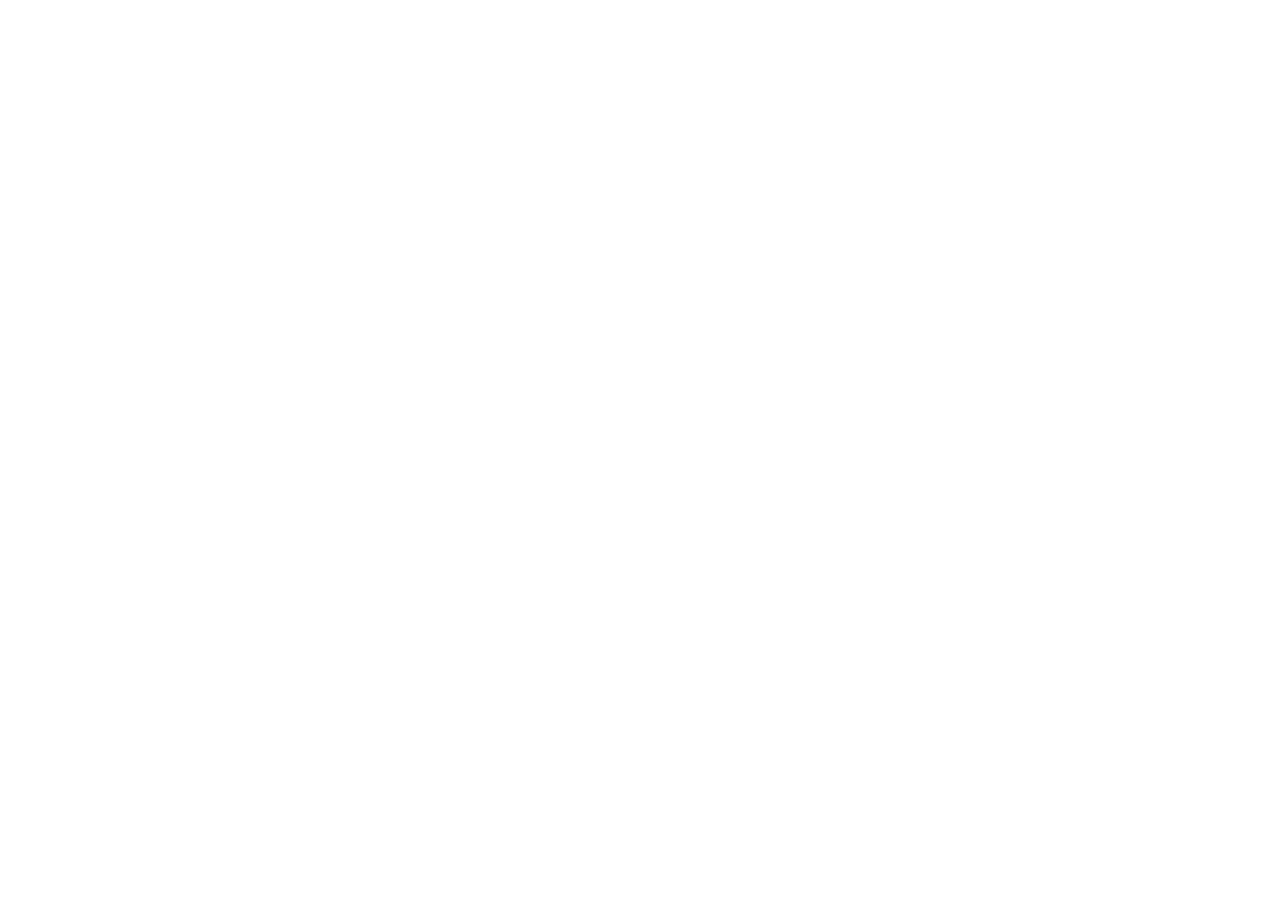
==== index.html @ 6a46c016 "first commit" ====
<!DOCTYPE html>
<html lang="en">
<head>
    <meta charset="UTF-8">
    <meta http-equiv="X-UA-Compatible" content="IE=edge">
    <meta name="viewport" content="width=device-width, initial-scale=1.0">
    <title>LandingSites</title>
</head>
<body>
    <main>
        <nav>
            
        </nav>
    </main>
    <body>
        
    </body>
    <footer>

    </footer>
</body>
</html>
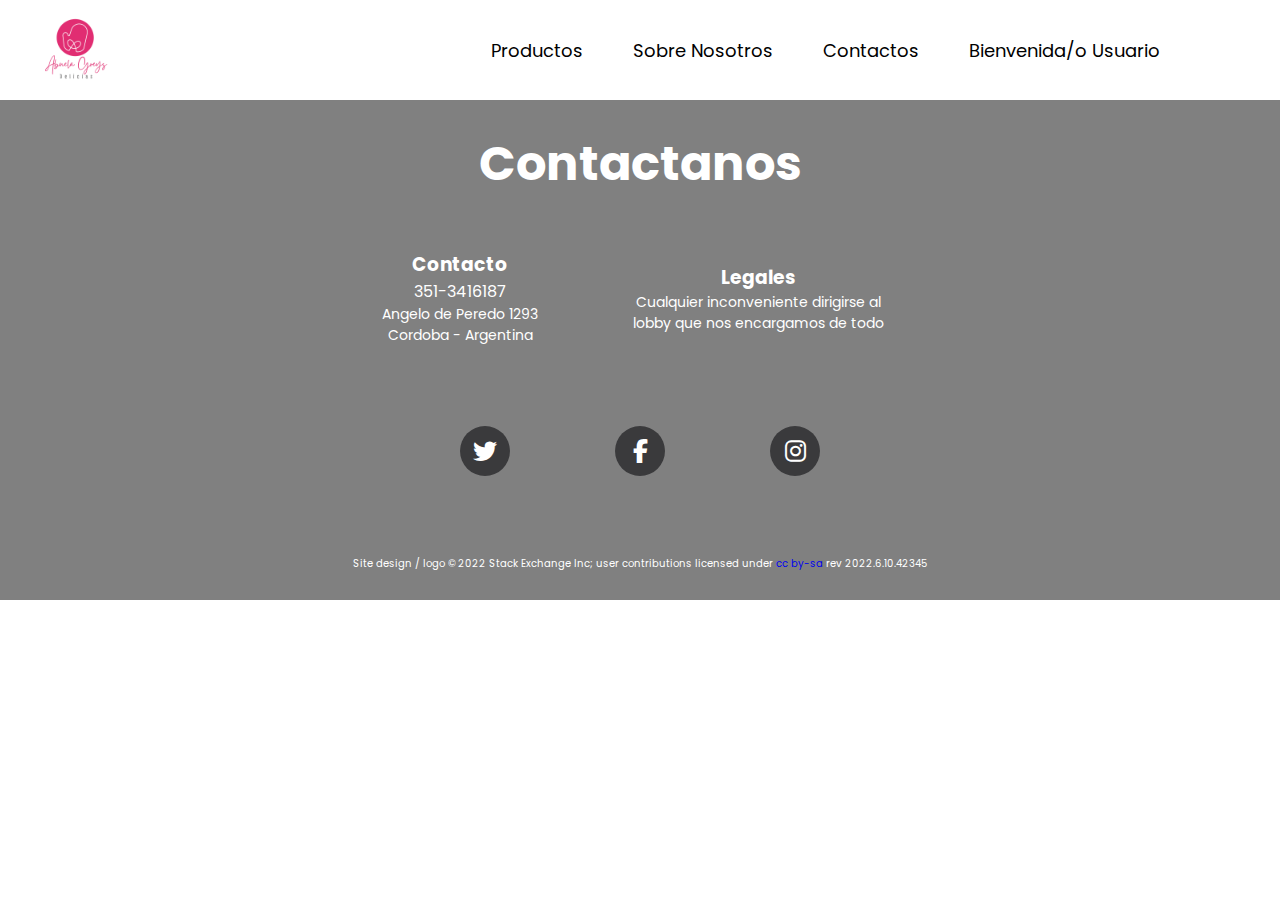
==== commit 4fbb8c47: "cosas1" ====
--- a/index.html
+++ b/index.html
@@ -4,19 +4,62 @@
     <meta charset="UTF-8">
     <meta http-equiv="X-UA-Compatible" content="IE=edge">
     <meta name="viewport" content="width=device-width, initial-scale=1.0">
+    <link rel="stylesheet" href="https://cdnjs.cloudflare.com/ajax/libs/font-awesome/6.1.1/css/all.min.css">
+    <link rel="stylesheet" href="style/style.css" />
     <title>LandingSites</title>
 </head>
 <body>
-    <main>
-        <nav>
-            
-        </nav>
-    </main>
+    <header class="header">
+        <div class="navbar_logo">
+          <a href="#" class="logo" title="Inicio"><img src="/imagen/Logo Abuela Greys.png" alt="logo" class="logo" /></a>
+          <!-- <p class="text_logo">LOGO</p> -->
+        </div>
+        <input type="checkbox" id="toggle-nav" />
+        <label for="toggle-nav">
+          <div></div>
+          <div></div>
+          <div></div>
+        </label>
+        <div class="nav">
+          <ul class="nav-list">
+            <li class="nav-item"><a href="#" class="nav-link">Productos</a></li>
+            <li class="nav-item"><a href="#" class="nav-link">Sobre Nosotros</a></li>
+            <li class="nav-item"><a href="#" class="nav-link">Contactos</a></li>
+            <li class="nav-item"><a href="#" class="nav-link">Bienvenida/o Usuario</a></li>
+          </ul>
+        </div>
+      </header>
     <body>
         
     </body>
     <footer>
-
+      <div class="contacto-footer">
+        <h2>Contactanos</h2>
+      </div>
+      <div class="info-container">
+        <div class="contacto">
+          <h3>Contacto</h3>
+          <a href="https://wa.me/3513416187?text=Hola%20buenas%2C%20queria%20consultar%20sobre...">351-3416187</a>
+          <p>Angelo de Peredo 1293</p>
+          <p>Cordoba - Argentina</p>
+        </div>
+        <div class="legales">
+          <h3>Legales</h3>
+          <p>
+            Cualquier inconveniente dirigirse al lobby que nos encargamos de
+            todo
+          </p>
+        </div>
+      </div>
+      <div class="icons">
+        <a href="#" class="flex twitter"><i class="fa-brands fa-twitter"></i></i></a>
+        <a href="#" class="flex facebook"><i class="fa-brands fa-facebook-f"></i></i></a>
+        <a href="#" class="flex instagram"><i class="fa-brands fa-instagram"></i></a>
+      </div>
+      <p class="licen">Site design / logo © 2022 Stack Exchange Inc; user contributions licensed under
+        <a href="https://stackoverflow.com/help/licensing">cc by-sa</a>
+        <span>rev 2022.6.10.42345</span>
+      </p>
     </footer>
 </body>
 </html>--- a/style/style.css
+++ b/style/style.css
@@ -0,0 +1,286 @@
+@import url("https://fonts.googleapis.com/css2?family=Poppins:wght@300;400;600;700;900&display=swap");
+
+@import url('https://fonts.googleapis.com/css2?family=Pacifico&display=swap');
+
+@import url('https://fonts.googleapis.com/css2?family=Roboto:wght@400;500&display=swap');
+
+*{
+  margin: 0;
+  padding: 0;
+  box-sizing: border-box;
+  text-decoration: none;
+}
+
+:root {
+    --rosa: #E12D72;
+}
+
+body {
+    width: 100vw;
+    max-width: 100%;
+    font-family: "Poppins", sans-serif;
+}
+
+/* Comienzo del NavBar */
+
+.navbar_logo {
+    display: flex;
+    flex-direction: column;
+    justify-content: center;
+    align-items: center;
+    max-width: 2rem;
+    padding: 1rem 0;
+}
+
+.logo {
+height: 100px;
+width: 100px;
+}
+
+.text_logo {
+    font-size: 13px;
+}
+
+
+.header {
+    background: white;
+    height: 100px;
+    display: flex;
+    justify-content: space-between;
+    align-items: center;
+    padding: 0 120px 0 60px;
+    position: sticky;
+    top: 0px;  
+}
+
+input{
+    appearance: none;
+}
+
+.nav-list{
+    display: flex;
+    justify-content: center;
+    align-items: center;
+    gap: 50px;
+    list-style: none;
+}
+
+.nav-link {
+    font-size: 18px;
+    color: black;
+}
+
+.nav-link:hover {
+    text-decoration: none;
+    color: var(--rosa);
+}
+
+@media only screen and (max-width: 768px) {
+    .nav {
+        display: flex;
+        align-items: center;
+        justify-content: center;
+        position: fixed;
+    }
+
+    .nav-list {
+        display: block;
+        flex-direction: column;
+        justify-content: center;
+        align-items: center;
+        gap: 4px;
+    }
+
+    ul li {
+        list-style: none;
+        color: white;
+        font-size: 50px;
+        padding-bottom: 5px;
+        transform: translateY(-500px);
+        opacity: 0;
+    }
+    input {
+        display: none;
+    }
+
+    label {
+        position: fixed;
+        top: 10px;
+        right: 9px;
+        cursor: pointer;
+        z-index: 99;
+    }
+
+    label > div {
+        height: 4px;
+        width: 35px;
+        background: white;
+        margin: 6px;
+    }
+
+    label:hover > div {
+        background-color: var(--rosa);
+    }
+
+    #toggle-nav:checked ~ .nav {
+        height: 100vh;
+        width: 300px;
+        background: white;
+        z-index: 1;
+        right: 0px;
+        top: 0px;
+    }
+
+    #toggle-nav:checked ~ label {
+        right: 250px;
+    }
+
+    #toggle-nav:checked ~ .nav ul li {
+        transform: translateY(0);
+        opacity: 1;
+    }
+
+    #toggle-nav:checked ~ label > div:nth-child(1) {
+        transform: rotate(45deg);
+        margin-top: 18px;
+    }
+
+    #toggle-nav:checked ~ label > div:nth-child(2) {
+        opacity: 0;
+    }
+
+    #toggle-nav:checked ~ label > div:nth-child(3) {
+        transform: rotate(-45deg);
+        margin-top: -20px;
+    }
+
+    ul li {
+        transition: transform 0.6s ease;
+    }
+
+    label {
+        transition: 0.5s ease;
+    }
+
+    label > div {
+        transition: 0.5s ease;
+    }
+
+}
+/* Final del NavBar */
+
+/* Comienzo del footer */
+footer {
+    display: flex;
+    flex-direction: column;
+    justify-content: center;
+    align-items: center;
+    background: grey;
+    color: white;
+    padding: 8rem 0;
+    gap: 50px;
+    height: 500px;
+}
+  
+.contacto-footer {
+    font-size: 2rem;
+}
+  
+.info-container {
+    display: flex;
+    justify-content: space-between;
+    align-items: center;
+    text-align: center;
+    gap: 80px;
+}
+  
+  .contacto p {
+    font-size: 14px;
+}
+  
+.contacto a {
+    color: white;
+}
+  
+.contacto a:hover{
+    color: var(--rosa);
+}
+  
+.licen {
+    font-size: 10px;
+}
+  
+.legales {
+    max-width: 280px;
+}
+  
+.legales p {
+    font-size: 14px;
+}
+  
+.icons{
+    margin: 10px auto;
+    width: 80%;
+    max-width: 400px;
+    padding: 20px;
+    border-radius: 10px;
+    display: flex;
+    justify-content: space-between;
+}
+.icons a{
+    text-decoration: none;
+    color: #fff;
+    background-color: rgb(58, 58, 60);
+    width: 50px;
+    height: 50px;
+    border-radius: 100%;
+    font-size: 1.5rem;
+    text-align: center;
+    transition: all 0.3s;
+}
+.flex{
+    display: inline-flex;
+    justify-content:center;
+    align-items: center;
+}
+.twitter:hover{
+    background: #1da1f2;
+}
+  .facebook:hover{
+    background: #4267B2;
+}
+.instagram:hover{
+    background: linear-gradient(45deg, #f09433 0%,#e6683c 25%,#dc2743 50%,#cc2366 75%,#bc1888 100%); 
+}
+  
+@media (min-width: 320px) and (max-width: 768px) {
+   footer {
+        height: 100%;
+    }
+  
+    .info-container{
+      display: flex;
+      flex-direction: column;
+      justify-content: center;
+      align-items: center;
+      height: auto;
+    }
+  
+    .contacto-footer {
+      font-size: auto;
+    }
+  
+    .contacto h3 {
+      font-size: auto;
+    }
+  
+    .icons {
+      display: flex;
+      flex-direction: column;
+      justify-content: center;
+      align-items: center;
+      gap: 10px;
+  
+    }
+}
+  /* Fin del footer */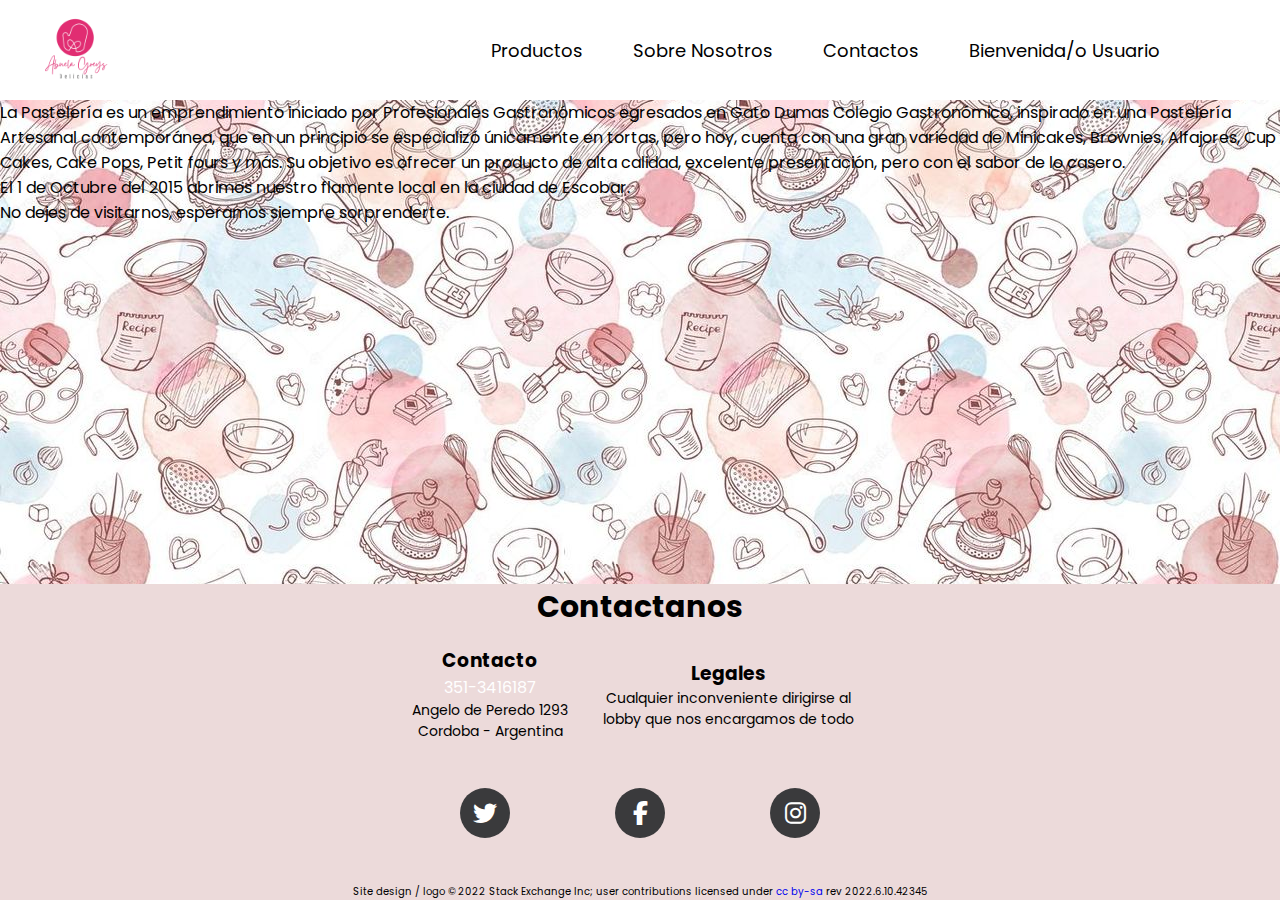
==== commit 90e1e404: "actualizacion" ====
--- a/index.html
+++ b/index.html
@@ -10,28 +10,84 @@
 </head>
 <body>
     <header class="header">
-        <div class="navbar_logo">
-          <a href="#" class="logo" title="Inicio"><img src="/imagen/Logo Abuela Greys.png" alt="logo" class="logo" /></a>
-          <!-- <p class="text_logo">LOGO</p> -->
+      <div class="navbar_logo">
+        <a href="#" class="logo" title="Inicio"><img src="/imagen/Logo Abuela Greys.png" alt="logo" class="logo" /></a>
+        <!-- <p class="text_logo">LOGO</p> -->
+      </div>
+      <input type="checkbox" id="toggle-nav" />
+      <label for="toggle-nav">
+        <div></div>
+        <div></div>
+        <div></div>
+      </label>
+      <div class="nav">
+        <ul class="nav-list">
+          <li class="nav-item"><a href="#" class="nav-link">Productos</a></li>
+          <li class="nav-item"><a href="#" class="nav-link">Sobre Nosotros</a></li>
+          <li class="nav-item"><a href="#" class="nav-link">Contactos</a></li>
+          <li class="nav-item"><a href="login.html" class="nav-link">Bienvenida/o Usuario</a></li>
+        </ul>
+      </div>
+    </header>
+    <!-- Seccion de inicio -->
+    <section class="sobre-nosotros">
+      <div>
+        <p>
+          <span>
+            La Pastelería es un emprendimiento iniciado por Profesionales Gastronómicos egresados en Gato Dumas Colegio Gastronómico, inspirado en una Pastelería Artesanal contemporánea, que en un principio se especializó únicamente en tortas, pero hoy, cuenta con una gran variedad de Minicakes, Brownies, Alfajores, Cup Cakes, Cake Pops, Petit fours y más. Su objetivo es ofrecer un producto de alta calidad, excelente presentación, pero con el sabor de lo casero.
+          </span>
+        </p>
+        <p>
+          El 1 de Octubre del 2015 abrimos nuestro flamente local en la ciudad de Escobar.
+        </p>
+        <p>
+          No dejes de visitarnos, esperamos siempre sorprenderte.
+        </p>
+      </div>
+    </section>
+    <!-- <section class="planes" id="planes">
+      <h2>Estos son nuestros planes disponibles</h2>
+      <div class="card-cont">
+        <div class="card">
+          <h3>Inicial</h3>
+          <p class="card-p">
+            Este plan es para quienes necesitan soluciones rápidas y simples.
+            Incluye:
+          </p>
+          <ul>
+            <li>Landing page</li>
+            <li>Sección de contactos</li>
+            <li>Enlace a redes sociales</li>
+          </ul>
+          <h3>10 usd</h3>
         </div>
-        <input type="checkbox" id="toggle-nav" />
-        <label for="toggle-nav">
-          <div></div>
-          <div></div>
-          <div></div>
-        </label>
-        <div class="nav">
-          <ul class="nav-list">
-            <li class="nav-item"><a href="#" class="nav-link">Productos</a></li>
-            <li class="nav-item"><a href="#" class="nav-link">Sobre Nosotros</a></li>
-            <li class="nav-item"><a href="#" class="nav-link">Contactos</a></li>
-            <li class="nav-item"><a href="#" class="nav-link">Bienvenida/o Usuario</a></li>
+        <div class="card">
+          <h3>Profesional</h3>
+          <p class="card-p">
+            Este plan es para quienes necesitan soluciones integradas al modelo
+            de negocios. Incluye:
+          </p>
+          <ul>
+            <li>Lo mismo que plan inicial +</li>
+            <li>Chatbot</li>
+            <li>Blog</li>
           </ul>
+          <h3>20 USD</h3>
         </div>
-      </header>
-    <body>
-        
-    </body>
+        <div class="card">
+          <h3>E-commerce</h3>
+          <p class="card-p">
+            Este plan es para quienes necesitan vender online
+          </p>
+          <ul>
+            <li>Lo mismo que plan Pro +</li>
+            <li>E-commerce BtB</li>
+            <li>E-commerce BtC</li>
+          </ul>
+          <h3>50 usd</h3>
+        </div>
+      </div>
+    </section> -->
     <footer>
       <div class="contacto-footer">
         <h2>Contactanos</h2>
--- a/style/style.css
+++ b/style/style.css
@@ -16,6 +16,7 @@
 }
 
 body {
+    background: url(/imagen/0da9152172311a50c3f896a258322e10.jpg);
     width: 100vw;
     max-width: 100%;
     font-family: "Poppins", sans-serif;
@@ -88,7 +89,7 @@
         flex-direction: column;
         justify-content: center;
         align-items: center;
-        gap: 4px;
+        gap: 10px;
     }
 
     ul li {
@@ -114,7 +115,7 @@
     label > div {
         height: 4px;
         width: 35px;
-        background: white;
+        background: black;
         margin: 6px;
     }
 
@@ -123,7 +124,7 @@
     }
 
     #toggle-nav:checked ~ .nav {
-        height: 100vh;
+        height: 50vh;
         width: 300px;
         background: white;
         z-index: 1;
@@ -175,15 +176,16 @@
     flex-direction: column;
     justify-content: center;
     align-items: center;
-    background: grey;
-    color: white;
-    padding: 8rem 0;
-    gap: 50px;
-    height: 500px;
+    background: #ecdada;
+    color: black;
+    gap: 1rem;
+    position: absolute;
+    bottom: 0;
+    width: 100%;
 }
   
 .contacto-footer {
-    font-size: 2rem;
+    font-size: 20px;
 }
   
 .info-container {
@@ -191,7 +193,7 @@
     justify-content: space-between;
     align-items: center;
     text-align: center;
-    gap: 80px;
+    gap: 20px;
 }
   
   .contacto p {
@@ -246,41 +248,38 @@
 .twitter:hover{
     background: #1da1f2;
 }
-  .facebook:hover{
+.facebook:hover{
     background: #4267B2;
 }
 .instagram:hover{
     background: linear-gradient(45deg, #f09433 0%,#e6683c 25%,#dc2743 50%,#cc2366 75%,#bc1888 100%); 
 }
-  
+
 @media (min-width: 320px) and (max-width: 768px) {
-   footer {
-        height: 100%;
-    }
-  
+
     .info-container{
-      display: flex;
-      flex-direction: column;
-      justify-content: center;
-      align-items: center;
-      height: auto;
-    }
-  
+        display: flex;
+        flex-direction: column;
+        justify-content: center;
+        align-items: center;
+        height: auto;
+    }
+
     .contacto-footer {
-      font-size: auto;
-    }
-  
+        font-size: auto;
+    }
+
     .contacto h3 {
-      font-size: auto;
-    }
-  
+        font-size: auto;
+    }
+
     .icons {
-      display: flex;
-      flex-direction: column;
-      justify-content: center;
-      align-items: center;
-      gap: 10px;
-  
-    }
-}
+        display: flex;
+        flex-direction: column;
+        justify-content: center;
+        align-items: center;
+        gap: 10px;
+
+    }
+    }
   /* Fin del footer */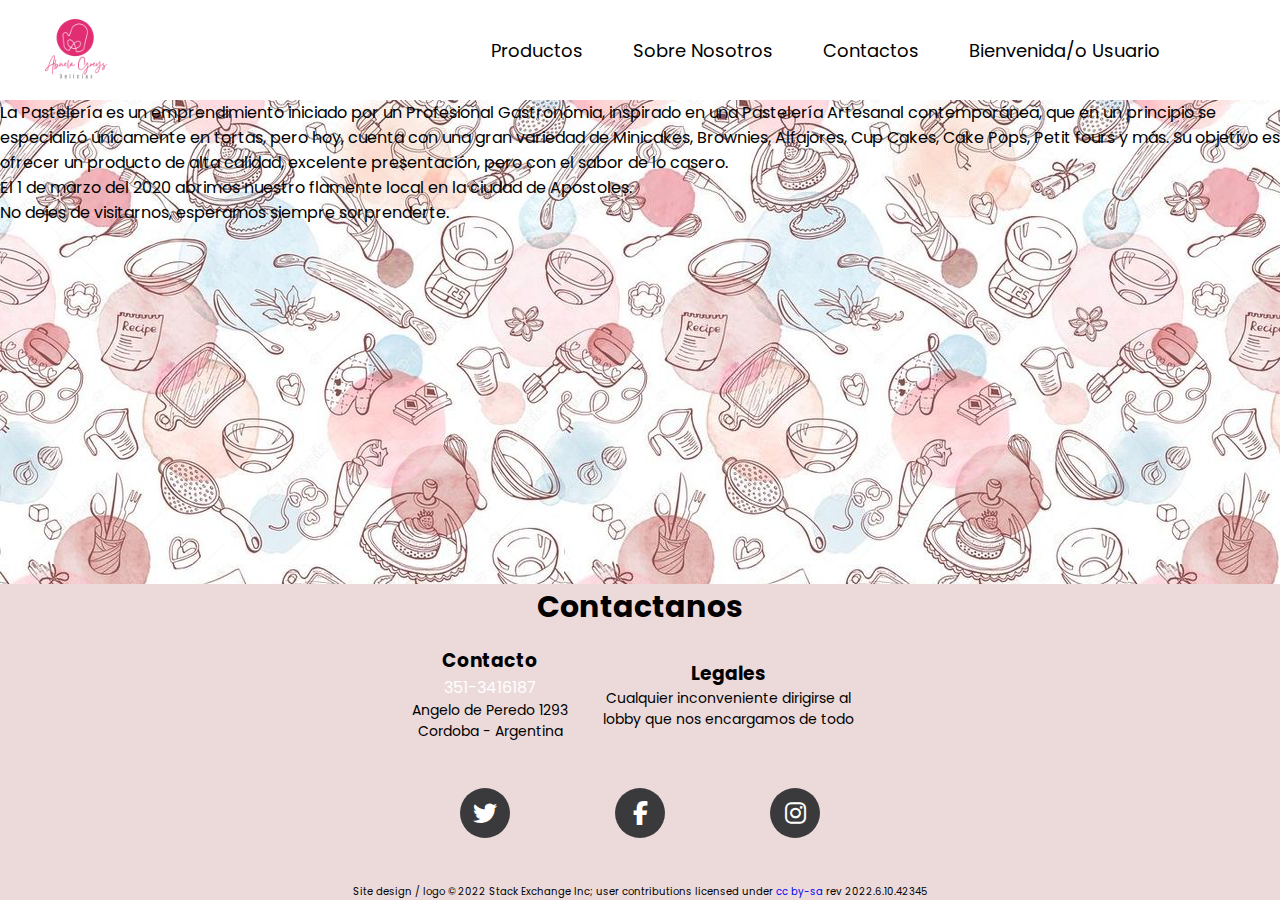
==== commit 7b0c94fd: "fotos" ====
--- a/index.html
+++ b/index.html
@@ -34,11 +34,11 @@
       <div>
         <p>
           <span>
-            La Pastelería es un emprendimiento iniciado por Profesionales Gastronómicos egresados en Gato Dumas Colegio Gastronómico, inspirado en una Pastelería Artesanal contemporánea, que en un principio se especializó únicamente en tortas, pero hoy, cuenta con una gran variedad de Minicakes, Brownies, Alfajores, Cup Cakes, Cake Pops, Petit fours y más. Su objetivo es ofrecer un producto de alta calidad, excelente presentación, pero con el sabor de lo casero.
+            La Pastelería es un emprendimiento iniciado por un Profesional Gastronómia, inspirado en una Pastelería Artesanal contemporánea, que en un principio se especializó únicamente en tortas, pero hoy, cuenta con una gran variedad de Minicakes, Brownies, Alfajores, Cup Cakes, Cake Pops, Petit fours y más. Su objetivo es ofrecer un producto de alta calidad, excelente presentación, pero con el sabor de lo casero.
           </span>
         </p>
         <p>
-          El 1 de Octubre del 2015 abrimos nuestro flamente local en la ciudad de Escobar.
+          El 1 de marzo del 2020 abrimos nuestro flamente local en la ciudad de Apostoles.
         </p>
         <p>
           No dejes de visitarnos, esperamos siempre sorprenderte.
